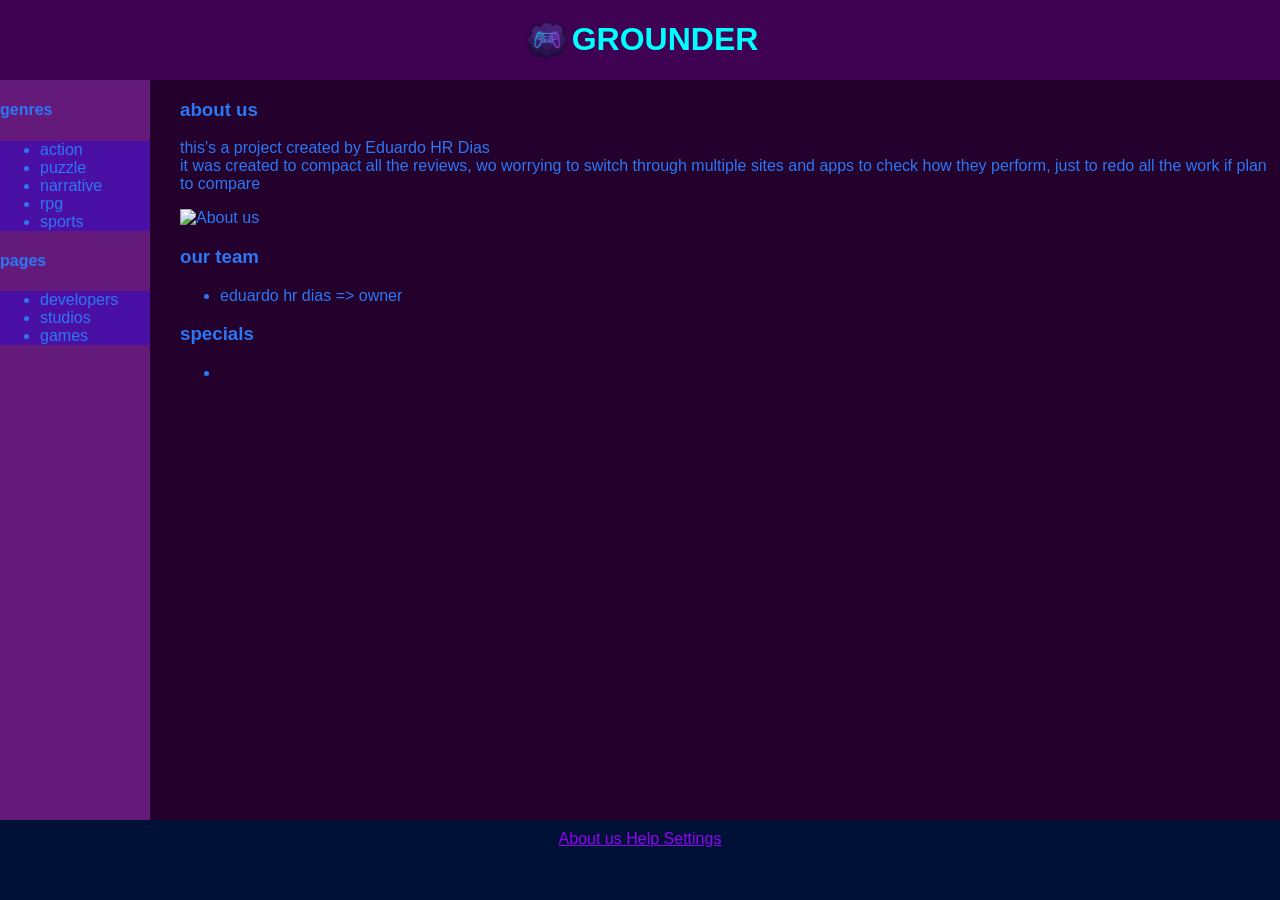
==== htmls/About_us.html @ 2e4b9fe2 "added the basis for all the pages, the css for all, the footer/header and similar for all  added als" ====
<!doctype html>
<html lang="en">
<head>
    <meta charset="UTF-8">
    <meta name="viewport" content="width=device-width, initial-scale=1.0">
    <title>[Placeholder] name</title>
    <link rel="stylesheet" href="../styles/style.css">
    <link rel="stylesheet" href="../styles/About_us.css">
</head>
<body>
<header class="header">
    <img src="../images/GameCloudMainIcon.png" alt="icon" id="icon">
    <h1 id="Header_name">GROUNDER</h1>
</header>

<main>

    <section>
        <h3>about us</h3>


        <p>this's a project created by Eduardo HR Dias <br> it was created to compact all the reviews, wo worrying to switch through multiple sites and apps to check how they perform, just to redo all the work if plan to compare</p>


        <img src="../images/About_us.png" alt="About us" id="About_us">
    </section>

    <section>
        <h3>our team</h3>
        <ul>
            <li>eduardo hr dias => owner</li>


        </ul>

        <h3>specials</h3>
        <ul>
            <li></li>
        </ul>
    </section>

<aside class = "quicksettings">

    <h4 >genres</h4>
    <ul class="pages">

        <li class="item">action</li>
        <li class="item">puzzle</li>
        <li class="item">narrative</li>
        <li class="item">rpg</li>
        <li class="item">sports</li>

    </ul>

    <h4>pages</h4>
    <ul class="pages">

        <li id="dev">developers</li>
        <li id="studios">studios</li>
        <li id="games">games</li>
    </ul>
</aside>

</main>


<footer class="footer">

    <nav>

        <a href="../htmls/About_us.html"> About us </a>
        <a href="../htmls/Help.html"> Help </a>
        <a href="../htmls/Settings.html"> Settings </a>
    </nav>
</footer>

</body>
</html>
---- styles/style.css ----
.header{
    display: flex;
    justify-content: center;
    align-items: center;
    background-color: #3f0151;
    color: aqua;
}

.quicksettings{
    position: fixed;
    left: 0;
    background-color: #641a7a;
    top:80px;
    width: 150px;
    height: calc(100% - 60px);
}
.header #icon{
    display: block;
    width:50px;
    height:50px;

}


.gamestable {
    
}


#overview{
    background-color: #3f0151;
    text-align: center;
}
#overview h1{
text-transform: uppercase;
}


main{
    margin-left: 180px;
}
.pages
{
    background-color: rgba(67, 15, 179, 0.793);
    overflow: auto;
}




body
    {
    margin: 0;
    padding: 0;
    height: 100%;
    flex-direction: column;
  /*  background-image: url("../images/backgroundCloud.jpg");*/
    background-color: #24002c;
    color: #2d77f4;
    font-family: Arial, Helvetica, sans-serif;
    }

.footer
{
    width: 100%;
    padding: 10px 0;
    display: flex;
    background-color: rgb(0 17 55);
    text-align: center;
    justify-content: center;
    color: #ffffff;
    position: fixed;
    bottom: 0;
    left: 0;
    height: 60px;
    z-index: 9999;
}
.footer a{color: #9302f6;



}

.footer p{color: #0a2f7f;
    position: fixed;
    text-align: center;
    bottom: 0;
}
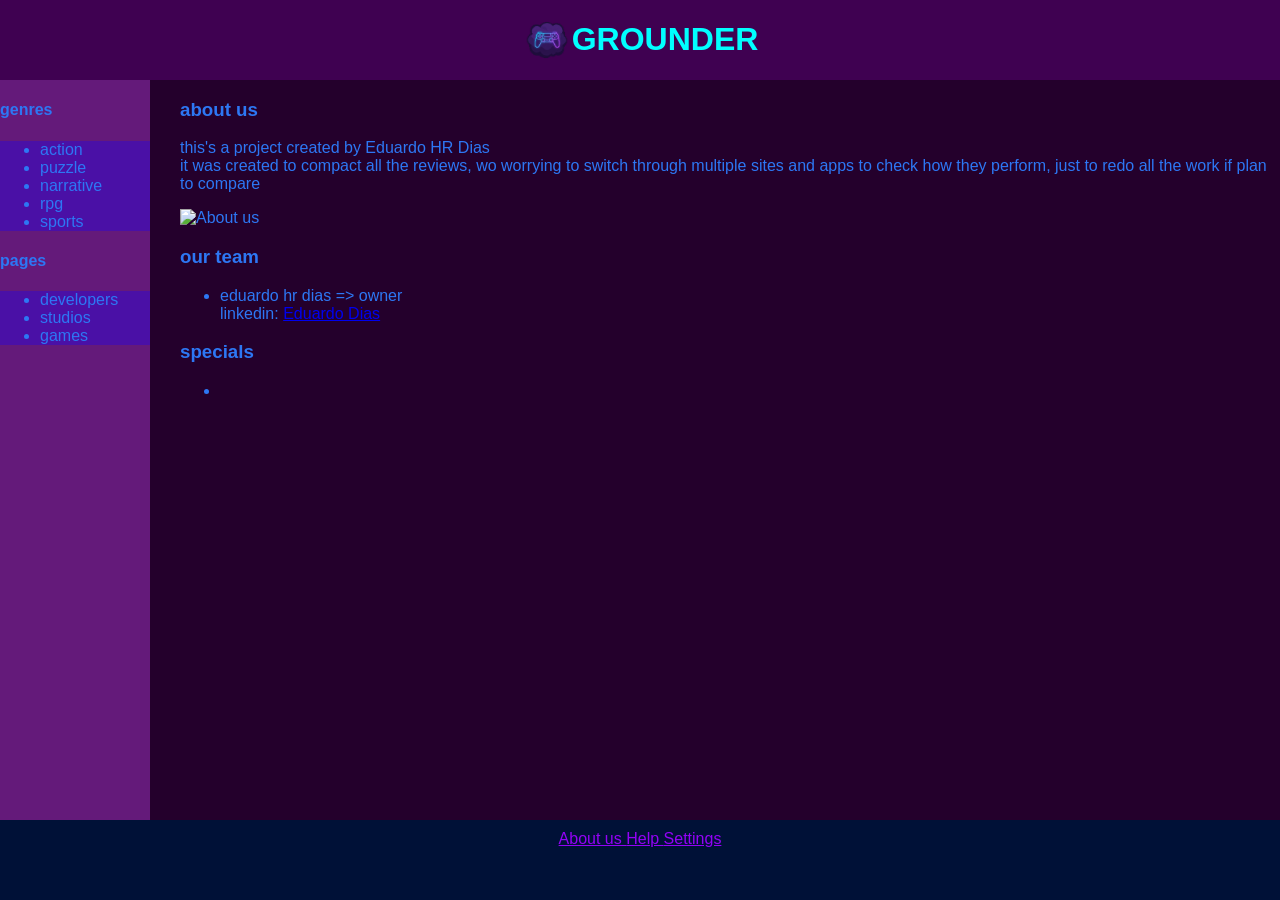
==== commit f99dec18: "added the css and the main page for game" ====
--- a/htmls/About_us.html
+++ b/htmls/About_us.html
@@ -6,6 +6,7 @@
     <title>[Placeholder] name</title>
     <link rel="stylesheet" href="../styles/style.css">
     <link rel="stylesheet" href="../styles/About_us.css">
+    <link rel="icon" type="image/png" href="../images/GamecloudTabIcon.png">
 </head>
 <body>
 <header class="header">
@@ -27,9 +28,9 @@
 
     <section>
         <h3>our team</h3>
+        
         <ul>
-            <li>eduardo hr dias => owner</li>
-
+            <li>eduardo hr dias => owner <br> linkedin: <a href="www.linkedin.com/in/eduardo-dias-75a10433b" alt="linkedin link">Eduardo Dias</a></li>
 
         </ul>
 
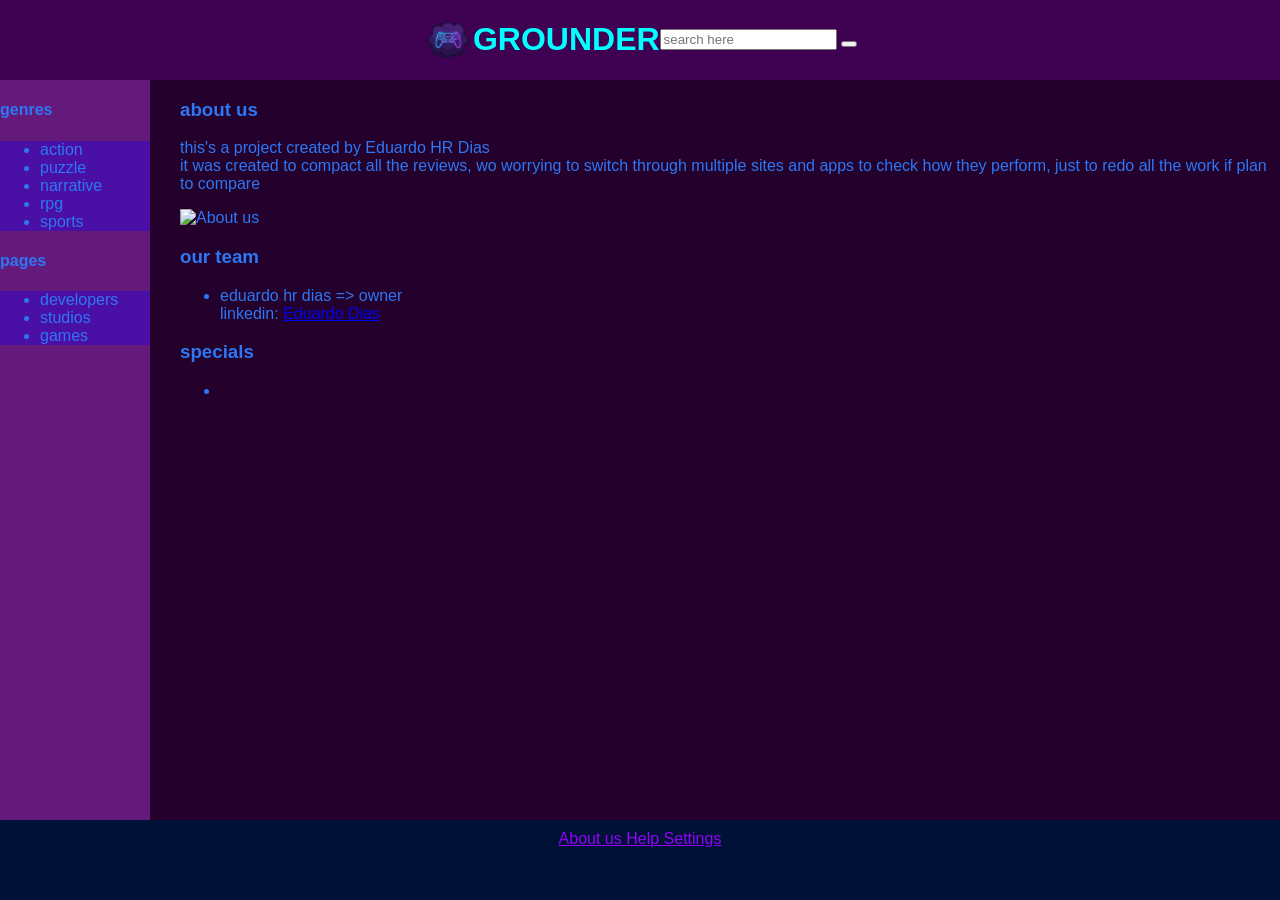
==== commit 34865019: "feat added more feats" ====
--- a/htmls/About_us.html
+++ b/htmls/About_us.html
@@ -12,6 +12,12 @@
 <header class="header">
     <img src="../images/GameCloudMainIcon.png" alt="icon" id="icon">
     <h1 id="Header_name">GROUNDER</h1>
+    <form class="search-bar" action="/search" method="get">
+        <input type="search" name="query" id="search-input" placeholder="search here" autocomplete="off">
+        <button type="submit" aria-label="Search">
+
+        </button>
+    </form>
 </header>
 
 <main>
--- a/styles/style.css
+++ b/styles/style.css
@@ -34,7 +34,12 @@
 #overview h1{
 text-transform: uppercase;
 }
+.search-bar{}
 
+#search-icon{
+    width:10px;
+    height:10px;
+}
 
 main{
     margin-left: 180px;
@@ -54,7 +59,9 @@
     padding: 0;
     height: 100%;
     flex-direction: column;
-  /*  background-image: url("../images/backgroundCloud.jpg");*/
+   /* background-image: url("../images/galaxy.jpg");
+    background-repeat: no-repeat;*/
+
     background-color: #24002c;
     color: #2d77f4;
     font-family: Arial, Helvetica, sans-serif;
@@ -85,4 +92,13 @@
     position: fixed;
     text-align: center;
     bottom: 0;
-}+}
+
+
+*{}
+h1{}
+h1{}
+h1{}
+h1{}
+p{}
+
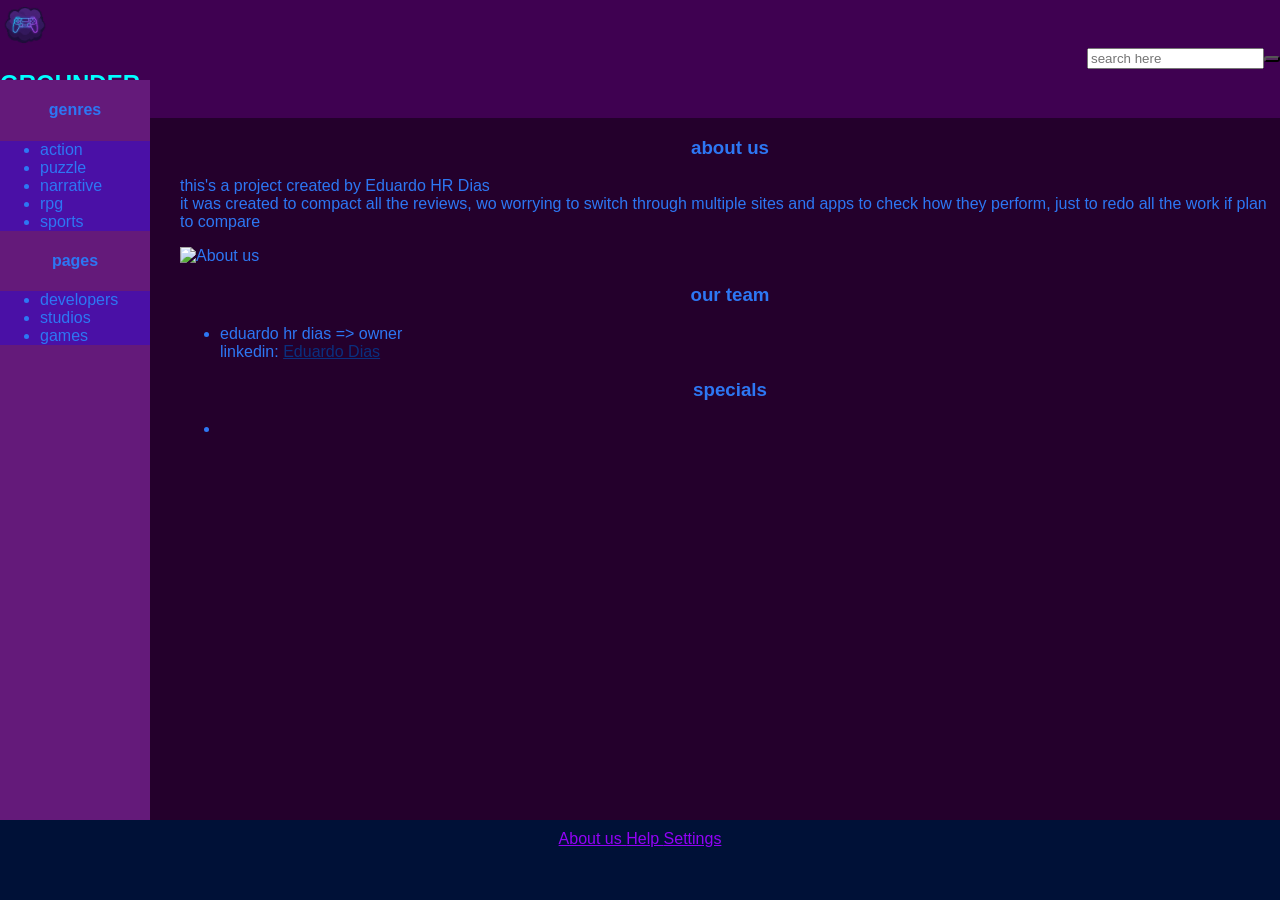
==== commit df2a42f5: "feat/style: added a bunch of css, and more feats for the tabs" ====
--- a/htmls/About_us.html
+++ b/htmls/About_us.html
@@ -4,14 +4,18 @@
     <meta charset="UTF-8">
     <meta name="viewport" content="width=device-width, initial-scale=1.0">
     <title>[Placeholder] name</title>
-    <link rel="stylesheet" href="../styles/style.css">
+    <link rel="stylesheet" href="../styles/global.css">
     <link rel="stylesheet" href="../styles/About_us.css">
     <link rel="icon" type="image/png" href="../images/GamecloudTabIcon.png">
 </head>
 <body>
 <header class="header">
-    <img src="../images/GameCloudMainIcon.png" alt="icon" id="icon">
-    <h1 id="Header_name">GROUNDER</h1>
+
+    <section id="mark">
+        <img src="../images/GameCloudMainIcon.png" alt="icon" id="icon">
+        <h1 id="Header_name">GROUNDER</h1>
+    </section>
+
     <form class="search-bar" action="/search" method="get">
         <input type="search" name="query" id="search-input" placeholder="search here" autocomplete="off">
         <button type="submit" aria-label="Search">
--- a/styles/global.css
+++ b/styles/global.css
@@ -0,0 +1,136 @@
+.header{
+    display: flex;
+    justify-content: space-between;
+    align-items: center;
+    background-color: #3f0151;
+    color: aqua;
+}
+
+.quicksettings{
+    position: fixed;
+    left: 0;
+    background-color: #641a7a;
+    top:80px;
+    width: 150px;
+    height: calc(100% - 60px);
+}
+#mark{
+    
+}
+
+#mark #icon{
+    display: block;
+    width:50px;
+    height:50px;
+
+}
+
+
+.search-bar{
+    display: flex;
+    justify-content: space-between;
+    align-items: center;
+
+}
+
+#search-icon{
+    width:10px;
+    height:10px;
+}
+
+main{
+    margin-left: 180px;
+}
+.pages , .genres
+{
+    background-color: rgba(67, 15, 179, 0.793);
+    overflow: auto;
+}
+
+
+.pages a, .genres a{
+    color: white;
+}
+
+
+
+
+body
+    {
+    margin: 0;
+    padding: 0;
+    height: 100%;
+    flex-direction: column;
+   /* background-image: url("../images/galaxy.jpg");
+    background-repeat: no-repeat;*/
+
+    background-color: #24002c;
+    color: #2d77f4;
+    font-family: Arial, Helvetica, sans-serif;
+    }
+
+.footer
+{
+    width: 100%;
+    padding: 10px 0;
+    display: flex;
+    background-color: rgb(0 17 55);
+    text-align: center;
+    justify-content: center;
+    color: #ffffff;
+    position: absolute;
+    bottom: 0;
+    height: 60px;
+    z-index: 9999;
+}
+.footer a{color: #9302f6;
+
+
+
+}
+
+.footer p{color: #0a2f7f;
+    position: fixed;
+    text-align: center;
+    bottom: 0;
+}
+
+
+*{}
+h1{
+}
+h2{
+    text-align: center;
+    font-weight: bold;
+}
+h3{
+text-align: center;
+}
+h4{
+    text-align: center;
+}
+p{
+
+}
+a{color: #0a2f7f;}
+a:hover{
+    text-decoration: underline;
+}
+
+a:active{
+    text-decoration: underline;
+    color: #df71ff;
+}
+
+
+button{
+    background-color: #54285e;
+    color: #7cfffb;
+    border-radius: 10px;
+
+
+    outline: none;
+}
+nav{}
+
+
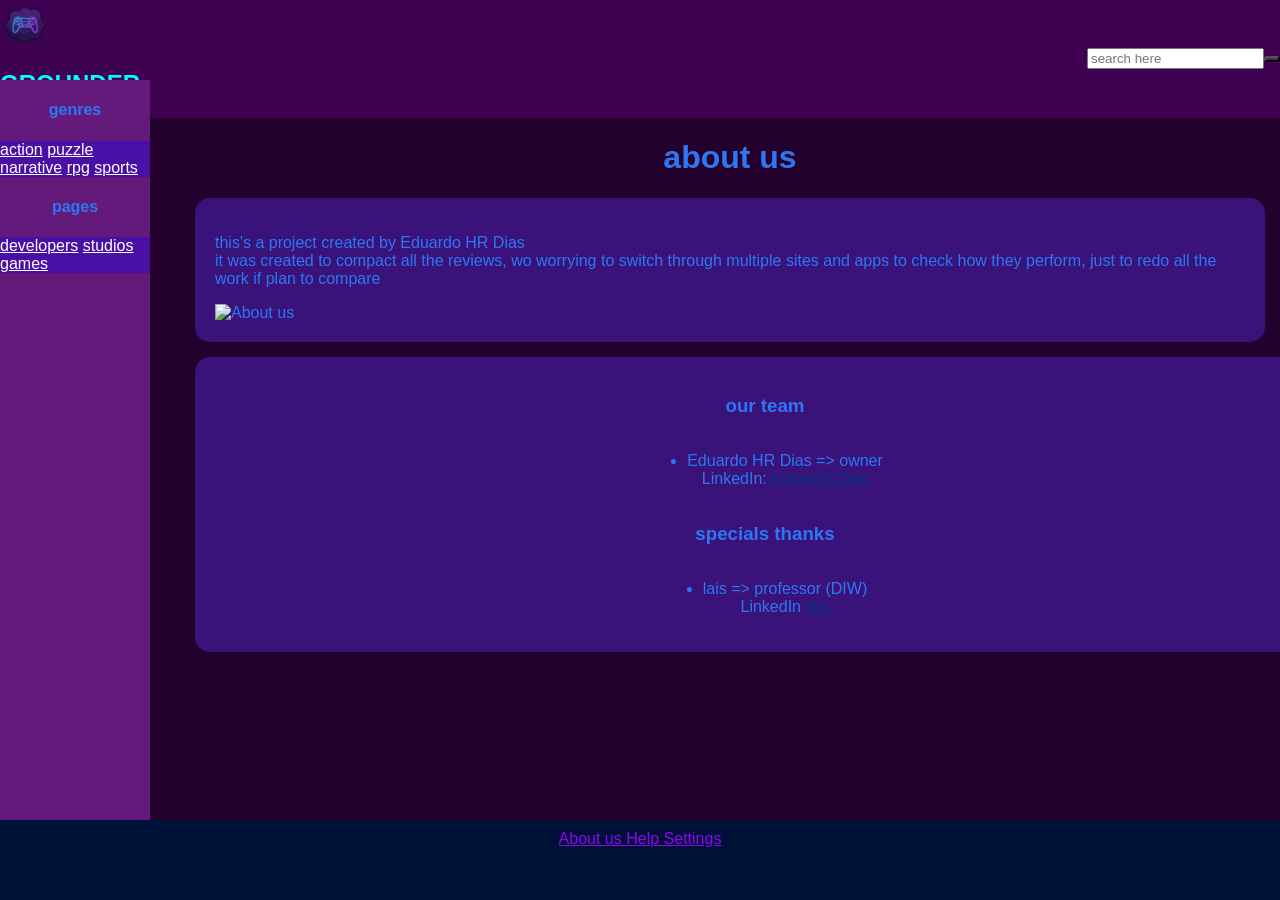
==== commit 61bf3677: "feat/style, added a bunch more styles such as spec for each page and the expansion of the detail/dev" ====
--- a/htmls/About_us.html
+++ b/htmls/About_us.html
@@ -26,8 +26,8 @@
 
 <main>
 
-    <section>
-        <h3>about us</h3>
+    <h1>about us</h1>
+    <section class="project-description">
 
 
         <p>this's a project created by Eduardo HR Dias <br> it was created to compact all the reviews, wo worrying to switch through multiple sites and apps to check how they perform, just to redo all the work if plan to compare</p>
@@ -36,40 +36,40 @@
         <img src="../images/About_us.png" alt="About us" id="About_us">
     </section>
 
-    <section>
+    <section class="project-members">
         <h3>our team</h3>
         
         <ul>
-            <li>eduardo hr dias => owner <br> linkedin: <a href="www.linkedin.com/in/eduardo-dias-75a10433b" alt="linkedin link">Eduardo Dias</a></li>
+            <li>Eduardo HR Dias => owner <br> LinkedIn: <a href="www.linkedin.com/in/eduardo-dias-75a10433b" alt="linkedin link">Eduardo Dias</a></li>
 
         </ul>
 
-        <h3>specials</h3>
+        <h3>specials thanks</h3>
         <ul>
-            <li></li>
+            <li>
+                lais => professor (DIW)<br>LinkedIn <a href="" alt="linkedin link"> lais</a>
+            </li>
         </ul>
     </section>
 
 <aside class = "quicksettings">
 
+
     <h4 >genres</h4>
-    <ul class="pages">
-
-        <li class="item">action</li>
-        <li class="item">puzzle</li>
-        <li class="item">narrative</li>
-        <li class="item">rpg</li>
-        <li class="item">sports</li>
-
-    </ul>
+    <nav class="genres">
+        <a href="">action</a>
+        <a href="">puzzle</a>
+        <a href="">narrative</a>
+        <a href="">rpg</a>
+        <a href="">sports</a>
+    </nav>
 
     <h4>pages</h4>
-    <ul class="pages">
-
-        <li id="dev">developers</li>
-        <li id="studios">studios</li>
-        <li id="games">games</li>
-    </ul>
+    <nav class="pages">
+        <a href="">developers</a>
+        <a href="">studios</a>
+        <a href="">games</a>
+    </nav>
 </aside>
 
 </main>
--- a/styles/global.css
+++ b/styles/global.css
@@ -98,6 +98,7 @@
 
 *{}
 h1{
+    text-align:center;
 }
 h2{
     text-align: center;
--- a/styles/About_us.css
+++ b/styles/About_us.css
@@ -0,0 +1,18 @@
+.project-description{
+    background-color: #39137a;
+    border-radius: 15px;
+    margin: 15px;
+    padding: 20px;
+}
+.project-members{
+    background-color: #391379;
+    border-radius: 15px;
+    margin: 15px;
+    padding: 20px;
+    display: flex;
+    flex-direction: column;
+    align-items: center;
+    justify-content: center;
+    text-align: center;
+    width: 100%;
+}
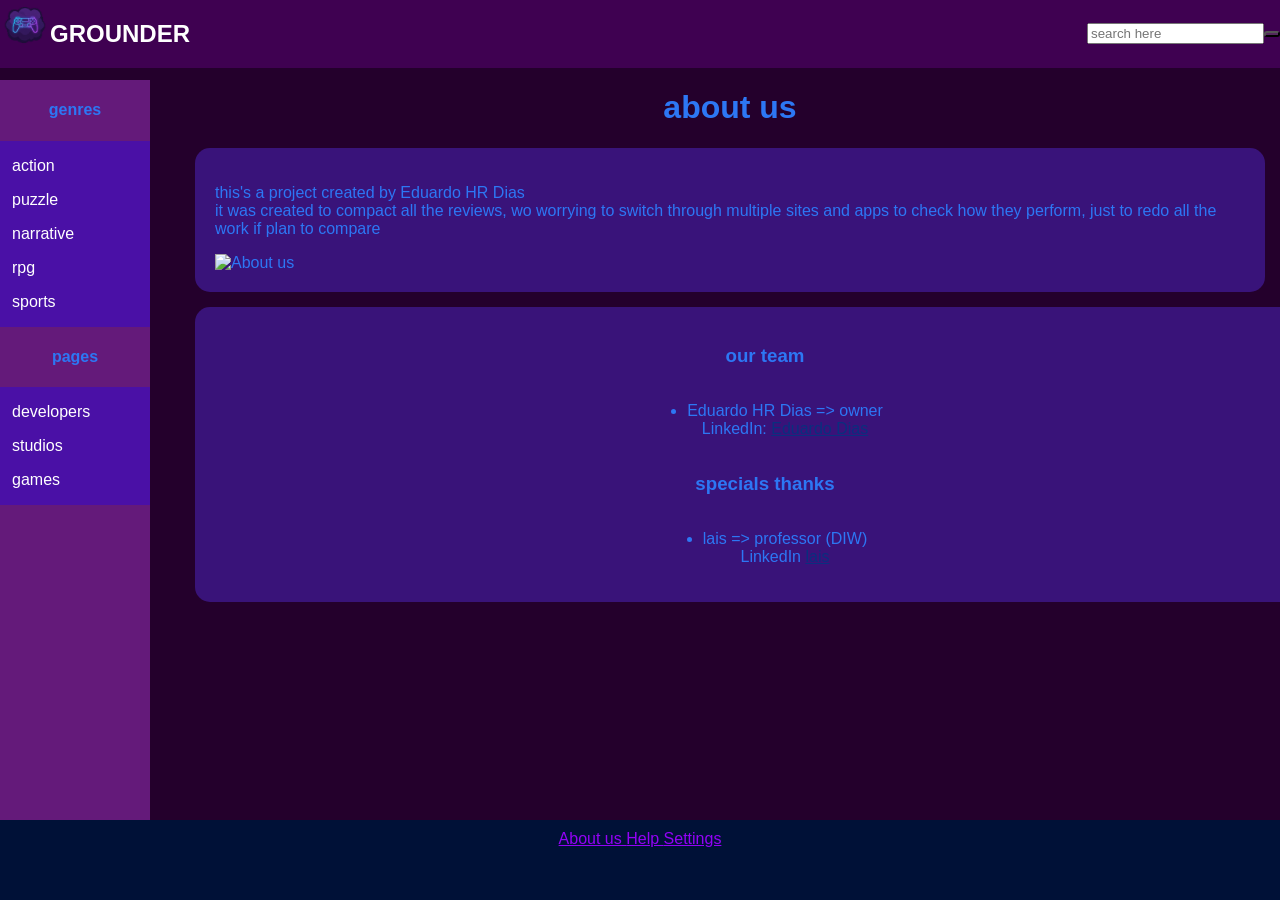
==== commit 2b5ebb8d: "patch: added a bunch of hyperlinks and fixes to the html/css aligned the header, alongside the searc" ====
--- a/htmls/About_us.html
+++ b/htmls/About_us.html
@@ -10,10 +10,15 @@
 </head>
 <body>
 <header class="header">
+    <section id="mark">
+        <a href="./index.html">
+            <img src="../images/GameCloudMainIcon.png" alt="icon" id="icon">
+        </a>
+        <a href="./index.html">
 
-    <section id="mark">
-        <img src="../images/GameCloudMainIcon.png" alt="icon" id="icon">
-        <h1 id="Header_name">GROUNDER</h1>
+            <h1 id="Header_name">GROUNDER</h1>
+        </a>
+
     </section>
 
     <form class="search-bar" action="/search" method="get">
@@ -57,18 +62,18 @@
 
     <h4 >genres</h4>
     <nav class="genres">
-        <a href="">action</a>
-        <a href="">puzzle</a>
-        <a href="">narrative</a>
-        <a href="">rpg</a>
-        <a href="">sports</a>
+        <a href="./games.html">action</a>
+        <a href="./games.html">puzzle</a>
+        <a href="./games.html">narrative</a>
+        <a href="./games.html">rpg</a>
+        <a href="./games.html">sports</a>
     </nav>
 
     <h4>pages</h4>
     <nav class="pages">
-        <a href="">developers</a>
+        <a href="./developers.html">developers</a>
         <a href="">studios</a>
-        <a href="">games</a>
+        <a href="./games.html">games</a>
     </nav>
 </aside>
 
--- a/styles/global.css
+++ b/styles/global.css
@@ -3,7 +3,12 @@
     justify-content: space-between;
     align-items: center;
     background-color: #3f0151;
-    color: aqua;
+
+
+}
+header > #mark > a {
+    text-decoration: none;
+    color:white;
 }
 
 .quicksettings{
@@ -15,7 +20,9 @@
     height: calc(100% - 60px);
 }
 #mark{
-    
+
+    display: flex;
+    flex-direction: row;
 }
 
 #mark #icon{
@@ -34,8 +41,8 @@
 }
 
 #search-icon{
-    width:10px;
-    height:10px;
+    width:20px;
+    height:20px;
 }
 
 main{
@@ -45,14 +52,18 @@
 {
     background-color: rgba(67, 15, 179, 0.793);
     overflow: auto;
+    display: flex;             /* Turns the container into a flexbox */
+    flex-direction: column;    /* Stacks links one on top of the other */
+    padding: 8px 0;
 }
 
 
 .pages a, .genres a{
     color: white;
+    display: block;            /* Ensures full clickable width */
+    padding: 8px 12px;         /* Adds tap/click area around each link */
+    text-decoration: none;     /* Removes default underline */
 }
-
-
 
 
 body
@@ -83,16 +94,12 @@
     height: 60px;
     z-index: 9999;
 }
-.footer a{color: #9302f6;
-
-
-
+.footer a{
+    color: #9302f6;
 }
 
-.footer p{color: #0a2f7f;
-    position: fixed;
-    text-align: center;
-    bottom: 0;
+.footer p{
+    color: #0a2f7f;
 }
 
 
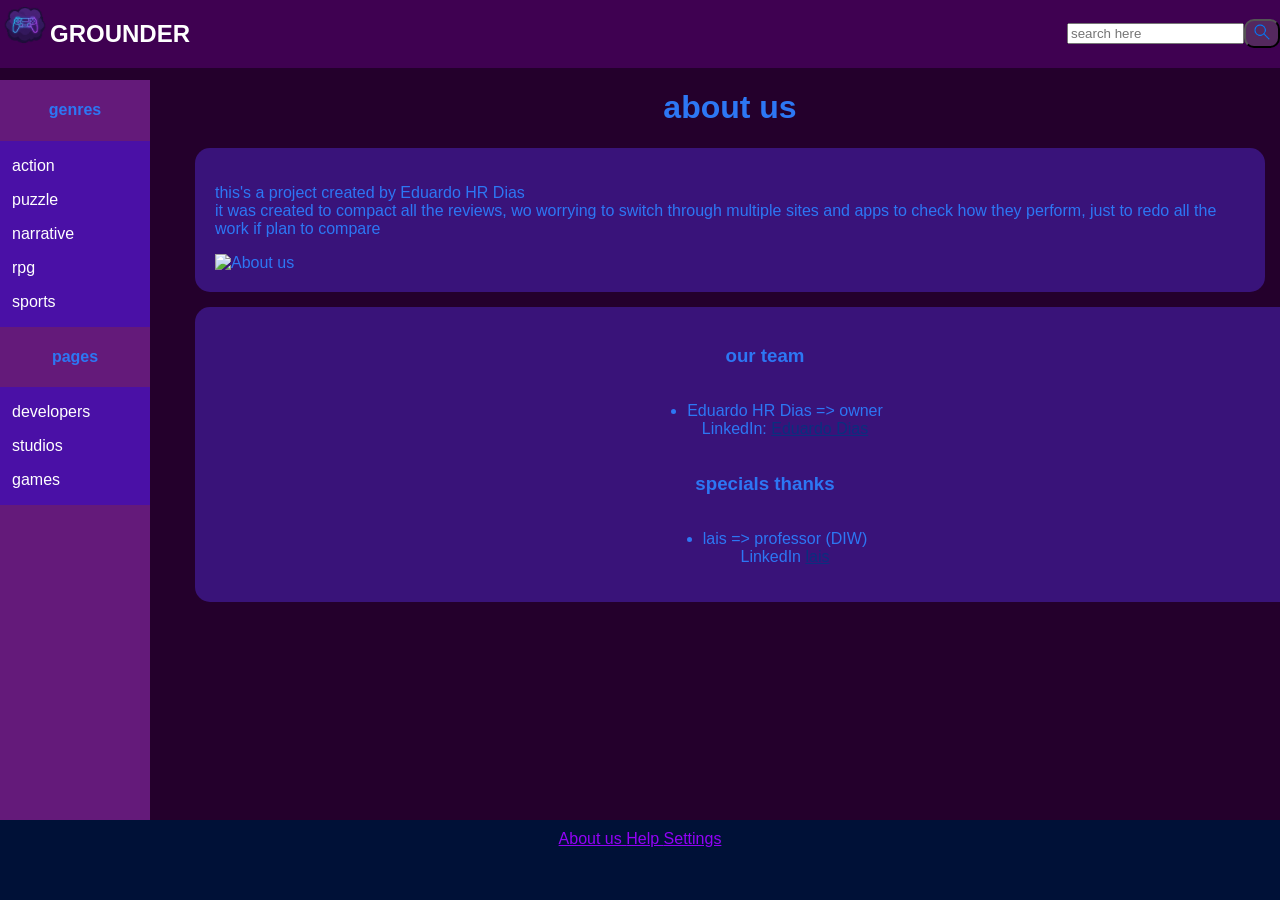
==== commit 6817a122: "fix: added the img missing of the search bar" ====
--- a/htmls/About_us.html
+++ b/htmls/About_us.html
@@ -22,10 +22,9 @@
     </section>
 
     <form class="search-bar" action="/search" method="get">
+
         <input type="search" name="query" id="search-input" placeholder="search here" autocomplete="off">
-        <button type="submit" aria-label="Search">
-
-        </button>
+        <button type="submit" aria-label="Search"> <img src="../images/SearchIcon.png" alt="" id="search-icon"></button>
     </form>
 </header>
 
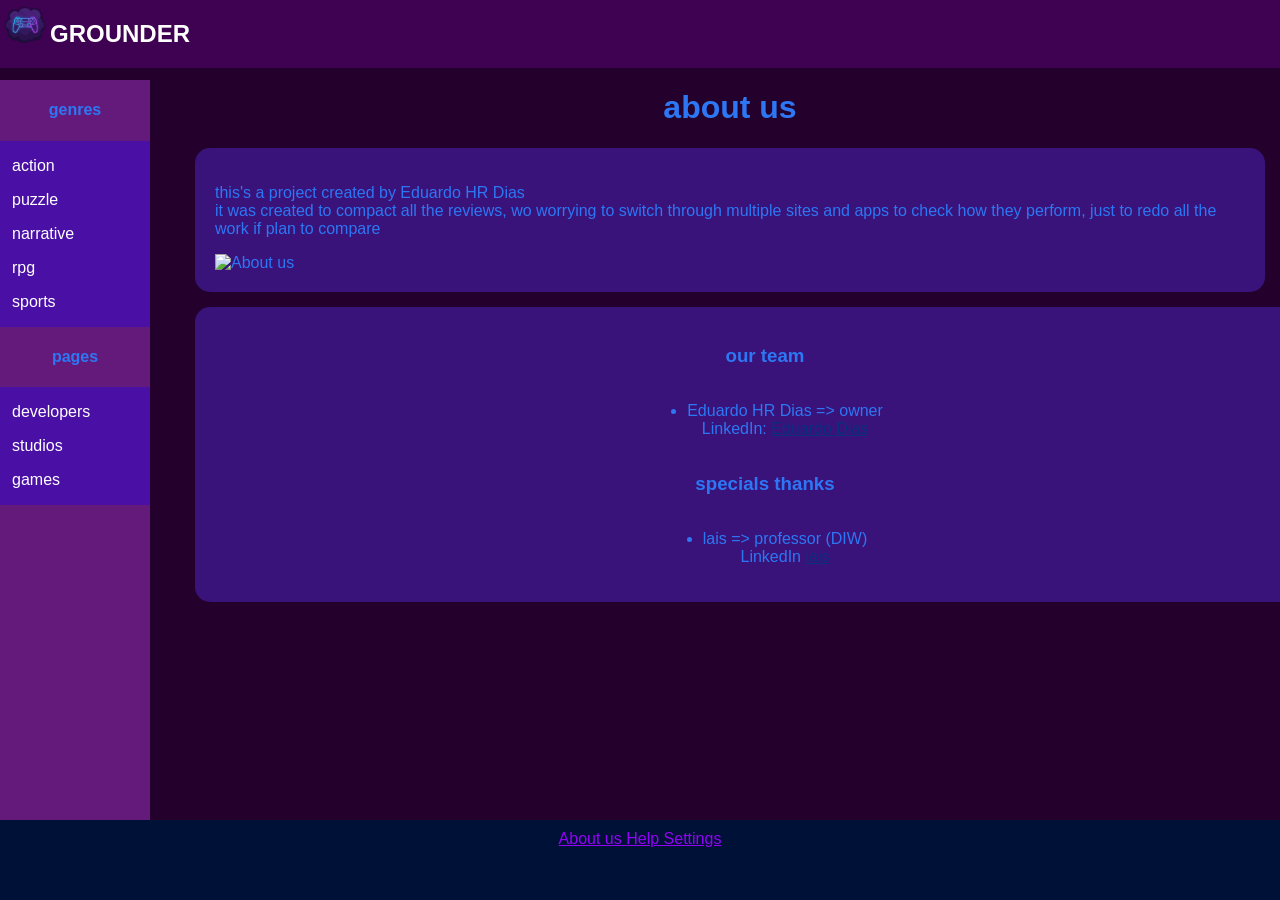
==== commit f1d01043: "fix: removed the search bar from unecessary areas" ====
--- a/htmls/About_us.html
+++ b/htmls/About_us.html
@@ -21,11 +21,7 @@
 
     </section>
 
-    <form class="search-bar" action="/search" method="get">
 
-        <input type="search" name="query" id="search-input" placeholder="search here" autocomplete="off">
-        <button type="submit" aria-label="Search"> <img src="../images/SearchIcon.png" alt="" id="search-icon"></button>
-    </form>
 </header>
 
 <main>
--- a/styles/global.css
+++ b/styles/global.css
@@ -11,6 +11,17 @@
     color:white;
 }
 
+#mark{
+
+    display: flex;
+    flex-direction: row;
+}
+#mark #icon{
+    display: block;
+    width:50px;
+    height:50px;
+
+}
 .quicksettings{
     position: fixed;
     left: 0;
@@ -19,24 +30,17 @@
     width: 150px;
     height: calc(100% - 60px);
 }
-#mark{
 
-    display: flex;
-    flex-direction: row;
-}
-
-#mark #icon{
-    display: block;
-    width:50px;
-    height:50px;
-
-}
 
 
 .search-bar{
     display: flex;
-    justify-content: space-between;
     align-items: center;
+    background-color: #24002c;
+    border: 1.5px solid #641a7a;
+    border-radius: 24px;
+    padding: 4px 8px 4px 16px;
+    width: 260px;                           
 
 }
 
